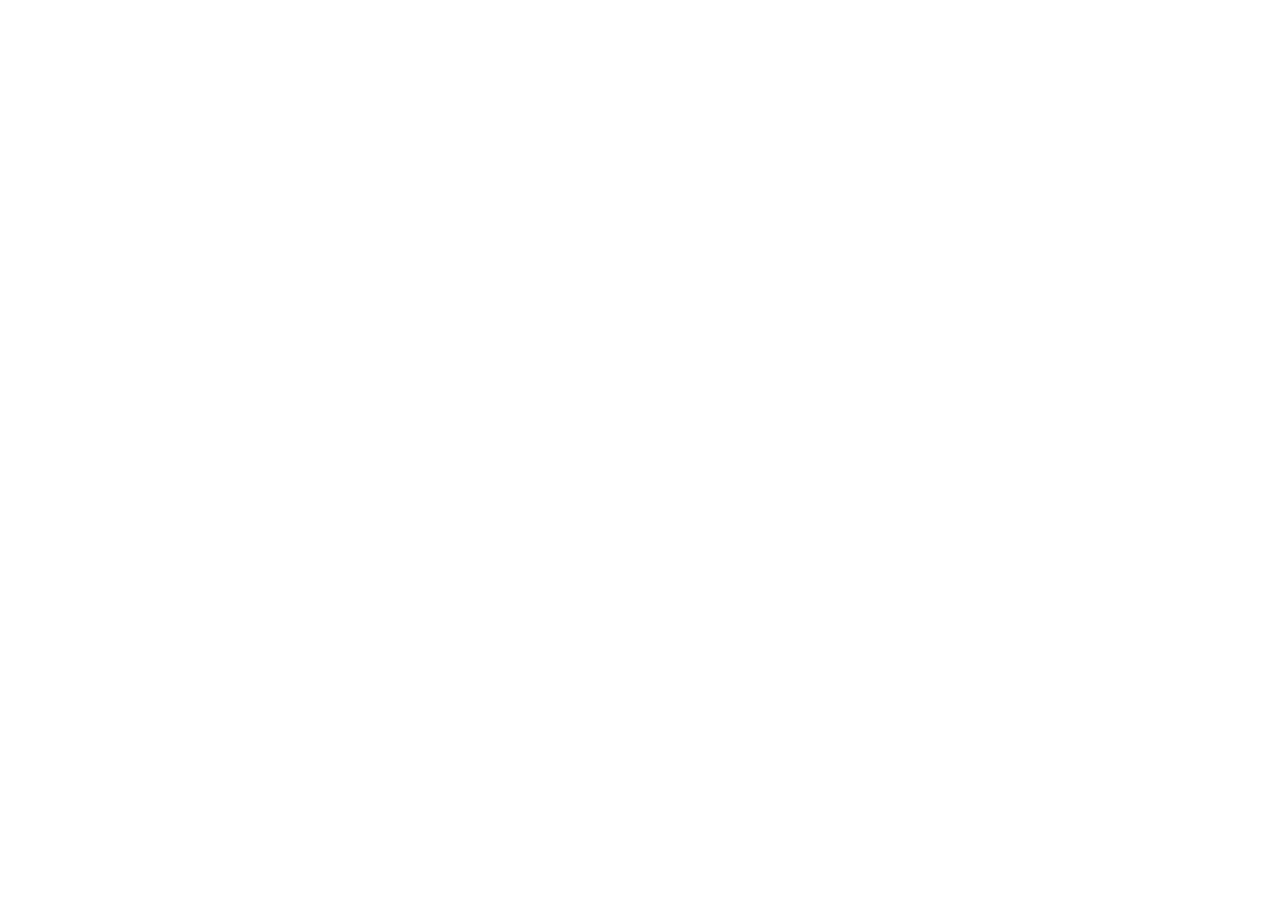
==== ejercicio1/index.html @ 18cd0420 "Añadir ejercicio 1" ====
<!doctype html>
<html lang="en">
  <head>
    <meta charset="UTF-8" />
    <link rel="icon" type="image/svg+xml" href="/favicon.svg" />
    <meta name="viewport" content="width=device-width, initial-scale=1.0" />
    <title>holamundo</title>
  </head>
  <body>
    <div id="app"></div>
    <script type="module" src="/src/main.js"></script>
  </body>
</html>
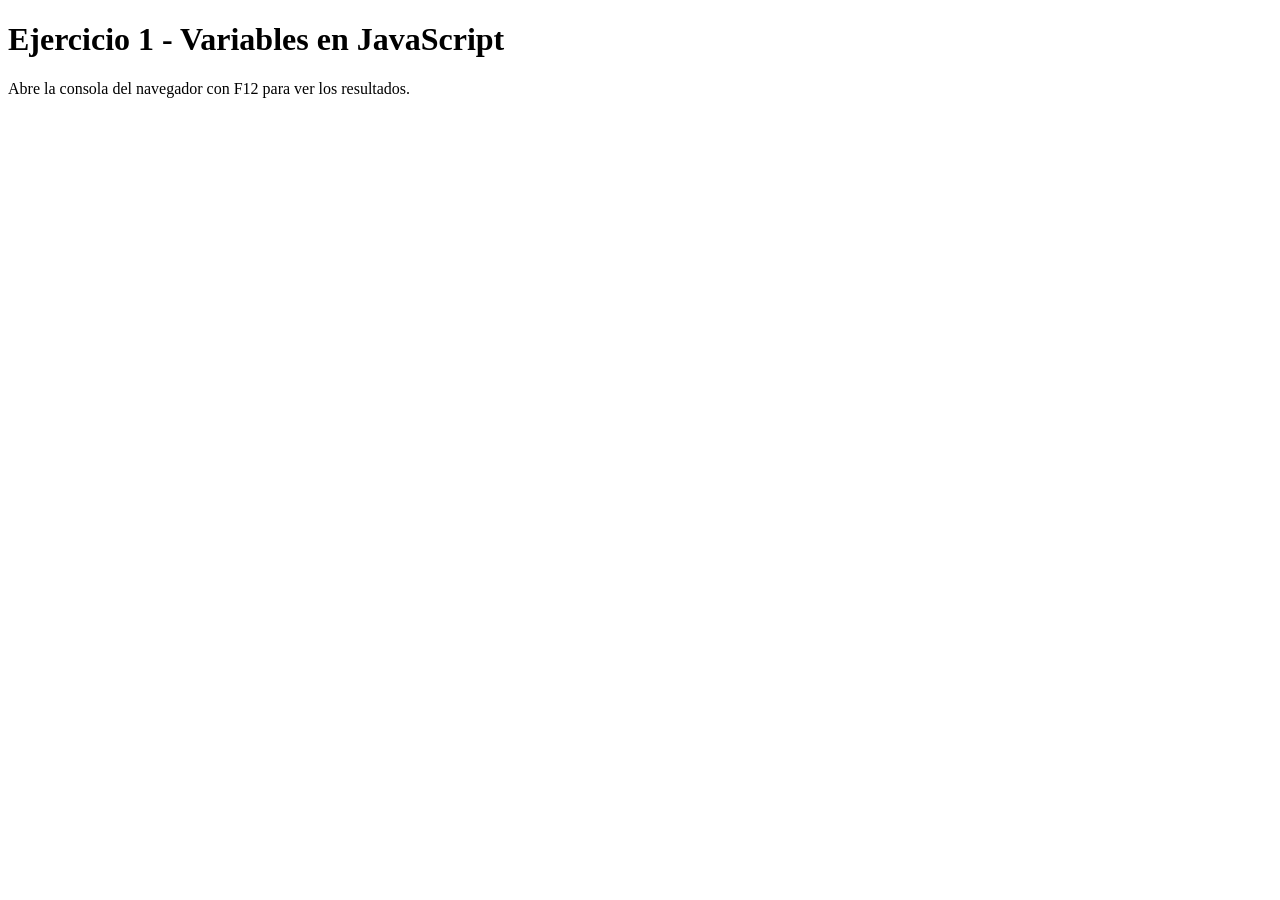
==== commit 72ee8b89: "Actualizar ejercicio 1" ====
--- a/ejercicio1/index.html
+++ b/ejercicio1/index.html
@@ -1,13 +1,27 @@
-<!doctype html>
-<html lang="en">
-  <head>
-    <meta charset="UTF-8" />
-    <link rel="icon" type="image/svg+xml" href="/favicon.svg" />
-    <meta name="viewport" content="width=device-width, initial-scale=1.0" />
-    <title>holamundo</title>
-  </head>
-  <body>
-    <div id="app"></div>
-    <script type="module" src="/src/main.js"></script>
-  </body>
-</html>
+<!DOCTYPE html>
+<html lang="es">
+<head>
+    <meta charset="UTF-8">
+    <meta name="viewport" content="width=device-width, initial-scale=1.0">
+
+    <title>Ejercicio 1 - Variables</title>
+
+    <link rel="stylesheet" href="styles.css">
+</head>
+
+<body>
+
+    <div class="contenedor">
+
+        <h1>Ejercicio 1 - Variables en JavaScript</h1>
+
+        <p>
+            Abre la consola del navegador con F12 para ver los resultados.
+        </p>
+
+    </div>
+
+    <script src="app.js"></script>
+
+</body>
+</html>
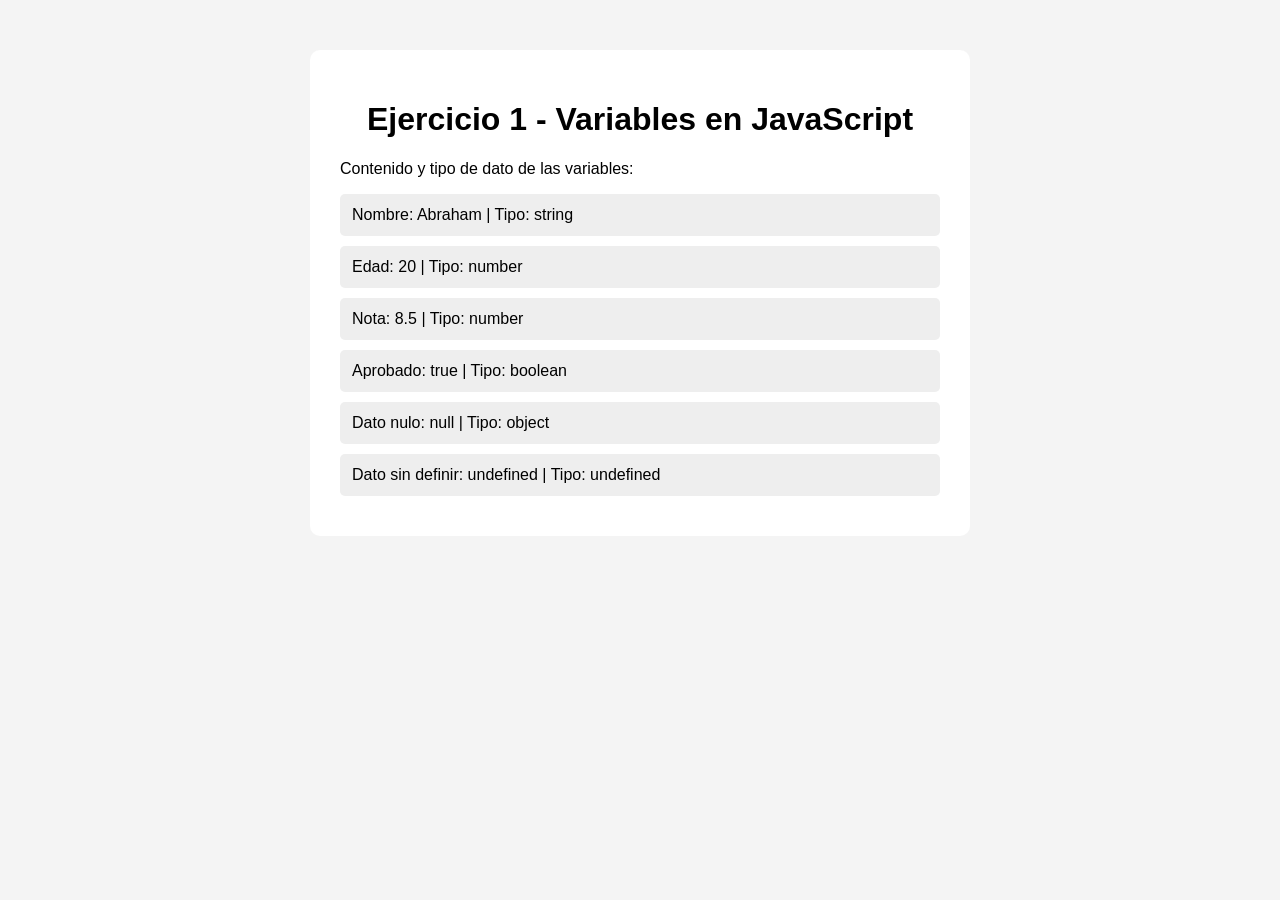
==== commit 02e4824b: "Mostrar resultados del ejercicio 1 en pantalla" ====
--- a/ejercicio1/index.html
+++ b/ejercicio1/index.html
@@ -6,7 +6,7 @@
 
     <title>Ejercicio 1 - Variables</title>
 
-    <link rel="stylesheet" href="styles.css">
+    <link rel="stylesheet" href="style.css">
 </head>
 
 <body>
@@ -15,13 +15,13 @@
 
         <h1>Ejercicio 1 - Variables en JavaScript</h1>
 
-        <p>
-            Abre la consola del navegador con F12 para ver los resultados.
-        </p>
+        <p>Contenido y tipo de dato de las variables:</p>
+
+        <div id="resultado"></div>
 
     </div>
 
-    <script src="app.js"></script>
+    <script src="script.js"></script>
 
 </body>
 </html>
--- a/ejercicio1/style.css
+++ b/ejercicio1/style.css
@@ -0,0 +1,23 @@
+body {
+    font-family: Arial, sans-serif;
+    background-color: #f4f4f4;
+}
+
+.contenedor {
+    width: 600px;
+    margin: 50px auto;
+    padding: 30px;
+    background-color: white;
+    border-radius: 10px;
+}
+
+h1 {
+    text-align: center;
+}
+
+.variable {
+    background-color: #eeeeee;
+    padding: 12px;
+    margin: 10px 0;
+    border-radius: 5px;
+}
